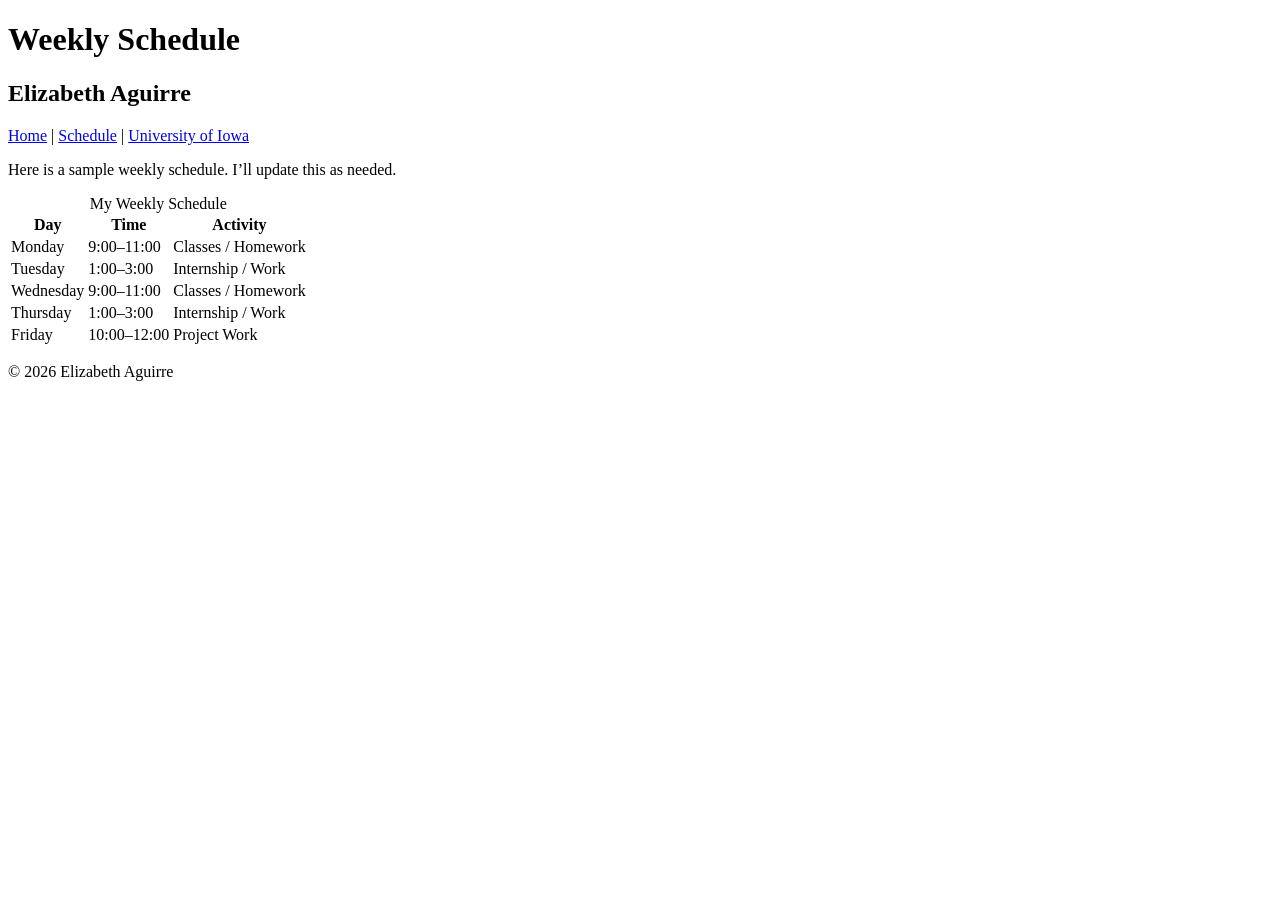
==== schedule.html @ 9e1d0f64 "adding schedule page + navigation links" ====
<!DOCTYPE html>
<html lang='en'>

<head>
  <meta charset='UTF-8' />
  <meta name='viewport' content='width=device-width, initial-scale=1' />
  <title>Elizabeth Aguirre | Schedule</title>
</head>

<body>

  <header>
    <h1>Weekly Schedule</h1>
    <h2>Elizabeth Aguirre</h2>

    <nav>
      <a href='index.html'>Home</a> |
      <a href='schedule.html'>Schedule</a> |
      <a href='https://uiowa.edu' target='_blank' rel='noopener'>University of Iowa</a>
    </nav>
  </header>

  <main>
    <p>Here is a sample weekly schedule. I’ll update this as needed.</p>

    <table>
      <caption>My Weekly Schedule</caption>
      <thead>
        <tr>
          <th>Day</th>
          <th>Time</th>
          <th>Activity</th>
        </tr>
      </thead>
      <tbody>
        <tr>
          <td>Monday</td>
          <td>9:00–11:00</td>
          <td>Classes / Homework</td>
        </tr>
        <tr>
          <td>Tuesday</td>
          <td>1:00–3:00</td>
          <td>Internship / Work</td>
        </tr>
        <tr>
          <td>Wednesday</td>
          <td>9:00–11:00</td>
          <td>Classes / Homework</td>
        </tr>
        <tr>
          <td>Thursday</td>
          <td>1:00–3:00</td>
          <td>Internship / Work</td>
        </tr>
        <tr>
          <td>Friday</td>
          <td>10:00–12:00</td>
          <td>Project Work</td>
        </tr>
      </tbody>
    </table>
  </main>

  <footer>
    <p>© 2026 Elizabeth Aguirre</p>
  </footer>

</body>

</html>
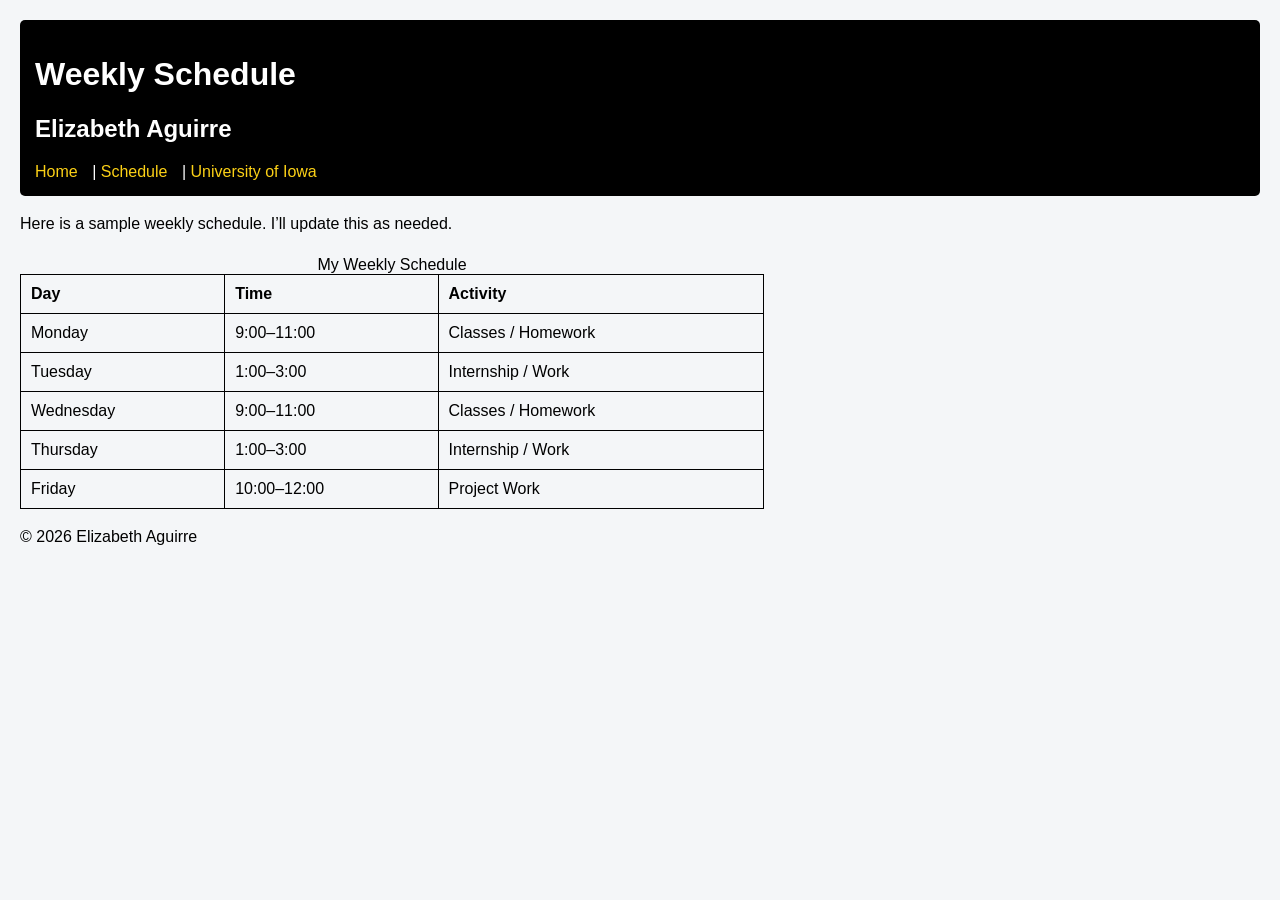
==== commit f88e7c53: "added external stylesheet + CSS styling" ====
--- a/schedule.html
+++ b/schedule.html
@@ -5,6 +5,7 @@
   <meta charset='UTF-8' />
   <meta name='viewport' content='width=device-width, initial-scale=1' />
   <title>Elizabeth Aguirre | Schedule</title>
+  <link rel='stylesheet' href='style/stylesheet.css' />
 </head>
 
 <body>
--- a/style/stylesheet.css
+++ b/style/stylesheet.css
@@ -0,0 +1,52 @@
+/* Page background */
+body {
+    background-color: #f4f6f8;
+    font-family: Arial, sans-serif;
+    margin: 20px;
+}
+
+/* Header styling */
+header {
+    background-color: #000000;
+    color: white;
+    padding: 15px;
+    border-radius: 5px;
+}
+
+/* Navigation links */
+nav a {
+    color: #fcd116;
+    text-decoration: none;
+    margin-right: 10px;
+}
+
+/* Paragraph styling */
+p {
+    font-size: 16px;
+    line-height: 1.5;
+}
+
+/* Table styling */
+table {
+    border-collapse: collapse;
+    width: 60%;
+    margin-top: 20px;
+}
+
+/* Table borders */
+table, th, td {
+    border: 1px solid black;
+}
+
+/* Table cell spacing */
+th, td {
+    padding: 10px;
+    text-align: left;
+}
+
+/* Custom CSS class */
+.highlight {
+    background-color: #fff3cd;
+    padding: 10px;
+    border: 2px solid #fcd116;
+}
